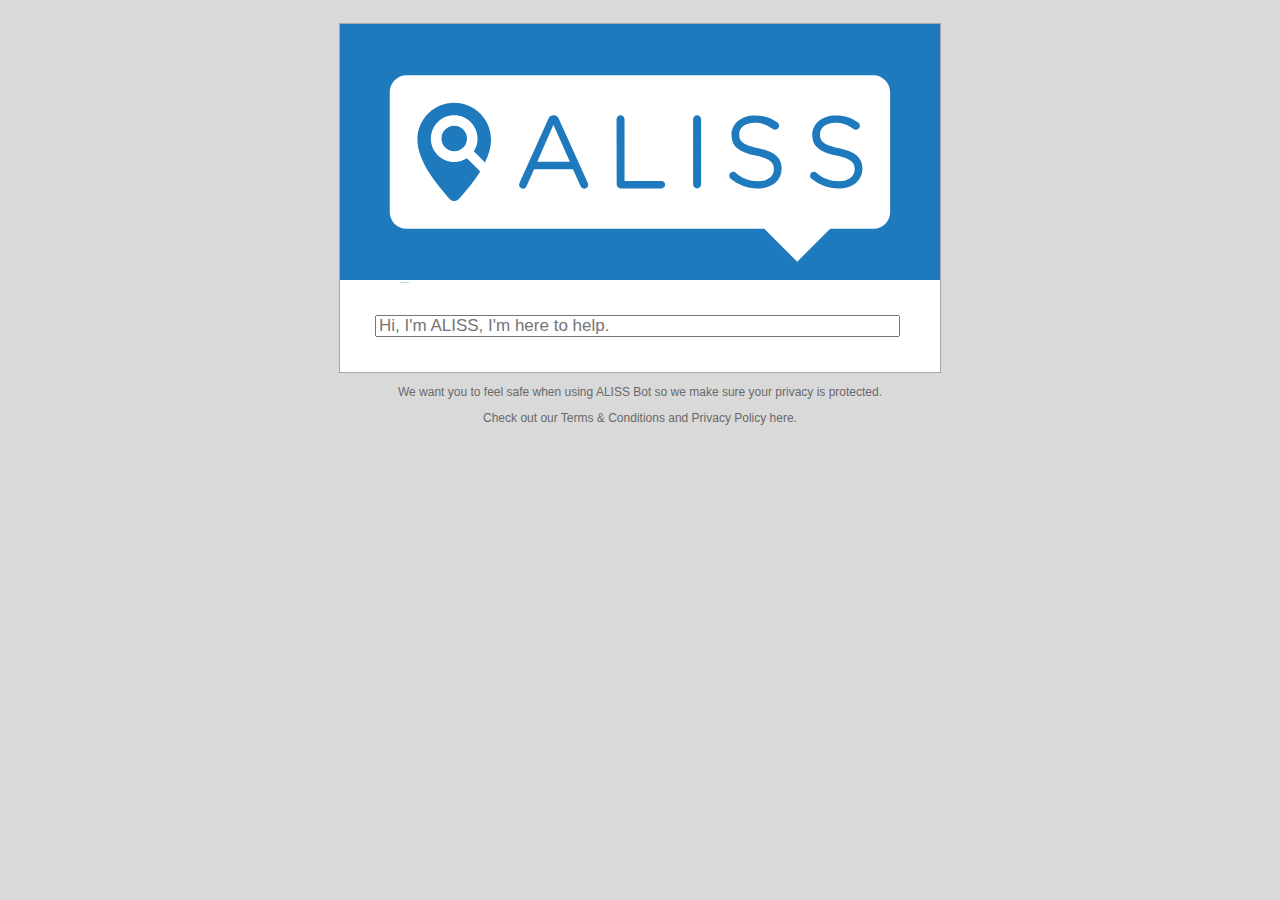
==== src/index2.html @ d9b9f2cf "Created of Test Index" ====
<!doctype htmnl>
<html lang="en">

<head>

<link rel="stylesheet" href="css/style.css" type="text/css" />

<script src='js/jquery-3.1.1.min.js'></script>
<script type="text/JavaScript" src="js/aliss.js"></script>

</head>


<body>
<!--  <body onload="greeting">-->
<div id='bodybox'>
    <header>
        
        <div id="logoheader" width="100%">
        <img src="images/alissbot_logo_inverse.svg" id="logo"/>
        </div>

    </header>
    <div id='introText'>
	
		<p>Welcome message....</p>

	</div>
    <div id='chatborder'>
        <div id="chat-conversation"></div>
        <input type="text" name="chat" id="chatbox" placeholder="Hi, I'm ALISS, I'm here to help." onfocus="placeHolder()">
    </div>
 </div> 
    <footer>
        <div id='footerText' margin-top='2em'>
	
		<p>We want you to feel safe when using ALISS Bot so we make sure your privacy is protected.</p>
	
		<p>Check out our Terms & Conditions and Privacy Policy here.</p>

		</div>
    </footer>

</body>

</html>
---- src/css/style.css ----
body {
  font: 15px arial, sans-serif;
  background-color: #d9d9d9;
  padding-top: 15px;
  padding-bottom: 15px;
}

#logoheader {
    background-color: #1e7abc;
    width: 100%;
    padding: 0;
    
}
#introText
{
    width: 80%;
    color: #2fbba6;
    font-weight: 600;
    font-size: 1px;
    text-align: justify;

    
     margin: auto;
  max-width: 600px;
 padding: 1em;
}

#footerText
{
    width: 80%;
    color: #2fbba6;
    font-size: 12px;
    text-align: center;
    color: dimgray;
    margin: auto;
    max-width: 600px;

}
#bodybox {
  margin: auto;
  max-width: 600px;
  font: 15px arial, sans-serif;
  background-color: white;
  border-style: solid;
  border-color: #a9a8a9;
  border-width: 1px;
  background-color: white;
}

#chatborder {
  margin-top: 20px;
  margin-bottom: 20px;
  margin-left: 20px;
  margin-right: 20px;
  padding-top: 10px;
  padding-bottom: 15px;
  padding-right: 20px;
  padding-left: 15px;
}

.chatlog { 
   font: 15px arial, sans-serif;
   color: gray;
}

#chatbox {
  font: 17px arial, sans-serif;
  height: 22px;
  width: 100%;
}

.botChatAvatar img
{
    padding-right: 50px;
}

.botChatText
{
     margin-left: 70px;
    margin-top: -4em;
    background-color: lightgray;
    padding: 1em;
}
.userChatText
{
     margin-left: 0px;
    margin-top: 0em;
    background-color: lightgray;
    padding: 1em;
}
h1 {
  margin: auto;
}

pre {
  background-color: #f0f0f0;
  margin-left: 20px;
}
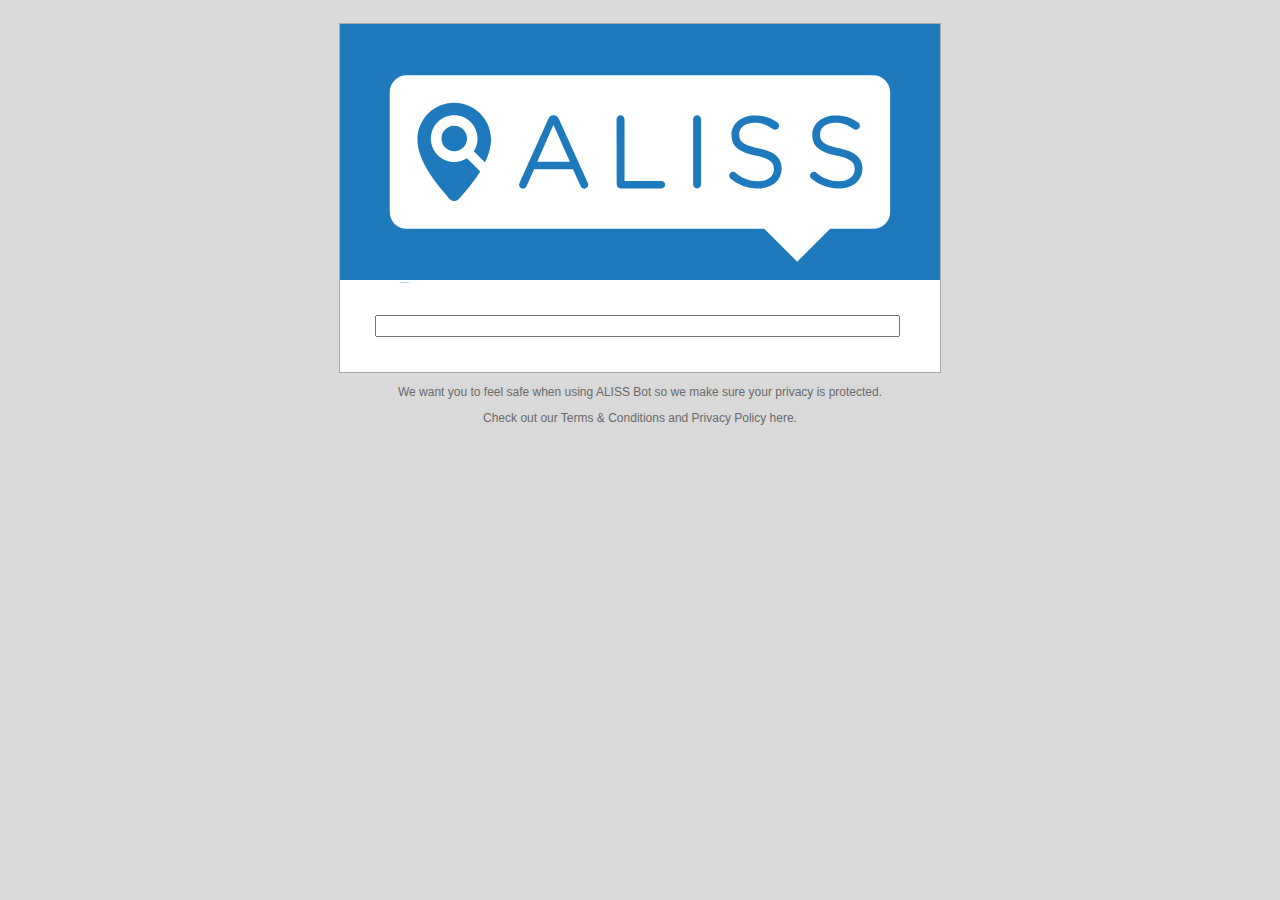
==== commit 94d1a4b1: "Formatting for Chat Bot Messages and Avatars" ====
--- a/src/index2.html
+++ b/src/index2.html
@@ -29,7 +29,7 @@
 	</div>
     <div id='chatborder'>
         <div id="chat-conversation"></div>
-        <input type="text" name="chat" id="chatbox" placeholder="Hi, I'm ALISS, I'm here to help." onfocus="placeHolder()">
+        <input type="text" name="chat" id="chatbox" placeholder="" onfocus="placeHolder()">
     </div>
  </div> 
     <footer>
--- a/src/css/style.css
+++ b/src/css/style.css
@@ -69,18 +69,33 @@
   width: 100%;
 }
 
+.botChatText
+{
+/*
+    margin-left: 70px;
+    margin-top: -4em;
+*/
+    padding: 1em;
+    margin-bottom: 1em;
+
+    background-color: lightgray;
+    
+    float: left;
+    clear: both;
+}
+.botChatAvatar 
+{
+    float: right;
+}
+    
 .botChatAvatar img
 {
+/*
     padding-right: 50px;
 }
+*/
 
-.botChatText
-{
-     margin-left: 70px;
-    margin-top: -4em;
-    background-color: lightgray;
-    padding: 1em;
-}
+
 .userChatText
 {
      margin-left: 0px;
